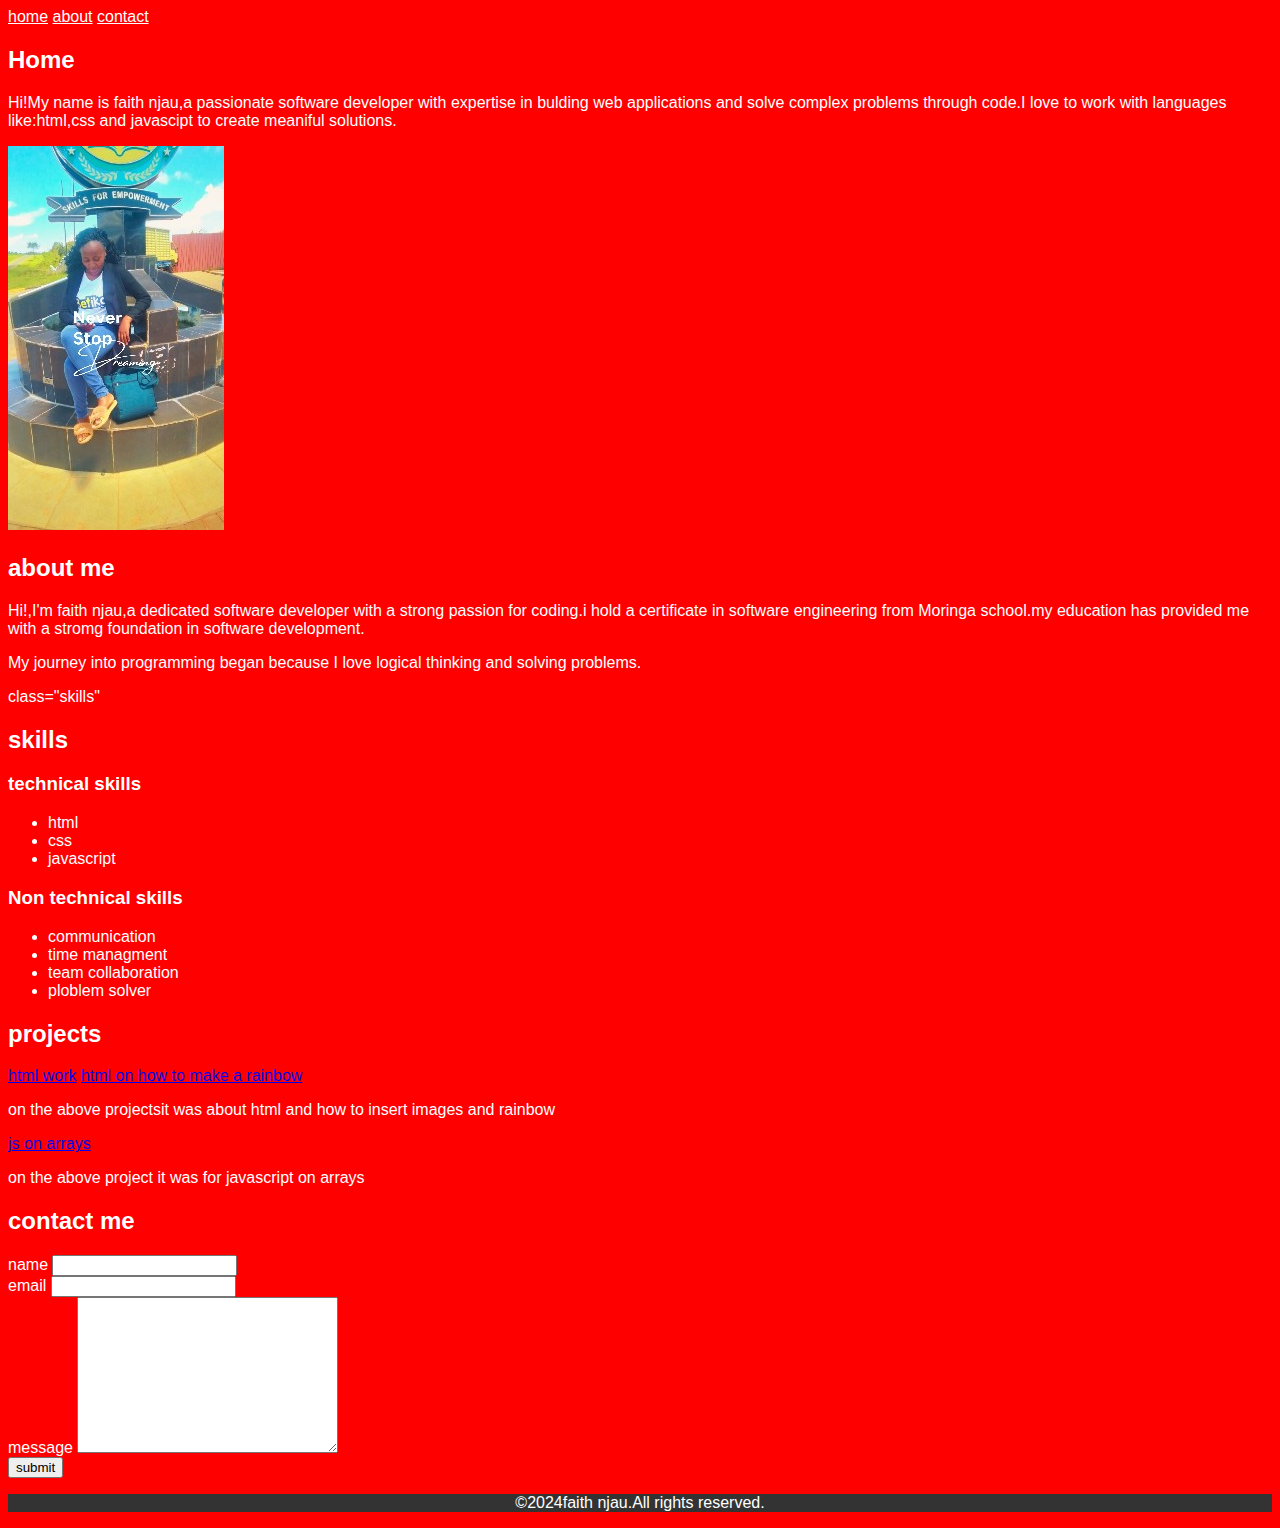
==== index.html @ 476e958f "initial commit" ====
<!DOCTYPE html>
<html lang="en">
<head>
    <meta charset="UTF-8">
    <meta name="viewport" content="width=device-width, initial-scale=1.0">
    <title>My portifolio.</title>
    <link rel="stylesheet" href="./style.css">
    <!--navigationsection-->
    <nav>
        <a href="#home">home</a>
        <a href="#about">about</a>
        <a href="#contact">contact</a>


    </nav>

</head>


<body>
    <section id="home">
        <h2>Home</h2>
        <p>
            Hi!My name is faith njau,a passionate software developer with 
            expertise in bulding web applications and solve complex problems through
            code.I love to work with languages like:html,css and javascipt to create meaniful solutions.
        </p>
        <img src="./img.jpg" alt="my image">


    </section>
    <section id="about">
        <h2>about me</h2>
        <p>
            Hi!,I'm faith njau,a dedicated software developer with a strong
            passion for coding.i hold a certificate in software engineering from
            Moringa school.my education has provided me with a stromg foundation 
            in software development. 
        </p>
        <p> 
            My journey into programming began because I love logical thinking 
            and solving problems.
        </p>

    </section>
    <section id="skills">
        class="skills"
        <h2>skills</h2>
        <h3>technical skills</h3>
        <ul>
            <li>html</li>
            <li>css</li>
            <li>javascript</li>
        </ul>
        <h3>Non technical skills</h3>
        <ul>
            <li>communication</li>
            <li>time managment</li>
           <li> team collaboration</li>
           <li>ploblem solver</li>
           
        </ul>
    </section>
        <section id="projects">
            
            <h2>projects</h2>
            <a href="./index copy 2.html">html work</a>
            <a href="./index copy 3.html">html on how to make a rainbow</a>
            <p>on the above projectsit was about html and how to insert images and rainbow</p>
            <a href="./practice.js">js on arrays</a>
            <p>on the above project it was for javascript on arrays</p>
     

    </section>
    <h2>contact me</h2>
    <form action="/submit"method="post">
        <label for="name">name</label>
        <input type="text"id="name"requred><br>
        <label for="email">email</label>
        <input type="email" name="email" id="email"requred><br>
        <label for="message">message</label>
        <textarea name="message" id="message" cols="30" rows="10"requred></textarea><br>
        <input type="submit" name="submit" id="submit" value="submit">

    </form>
    <footer>
        <p>
            &copy;2024faith njau.All rights reserved.
        </p>
    </footer>
    
</body>
</html>
---- style.css ----
body{
    font-family: Arial, Helvetica, sans-serif;
    margin: o;
    padding: 0;
    background-color: red;
    color: white;
}
header{background-color: #333;
    color: white;
    text-align: center;
}
nav a{
    color: white;

}
nav a :hover{
    background-color: blue;
    color: yellow;
}
footer{
    background-color: #333;
    color: white;
    width: 100%;
    text-align: center;
}
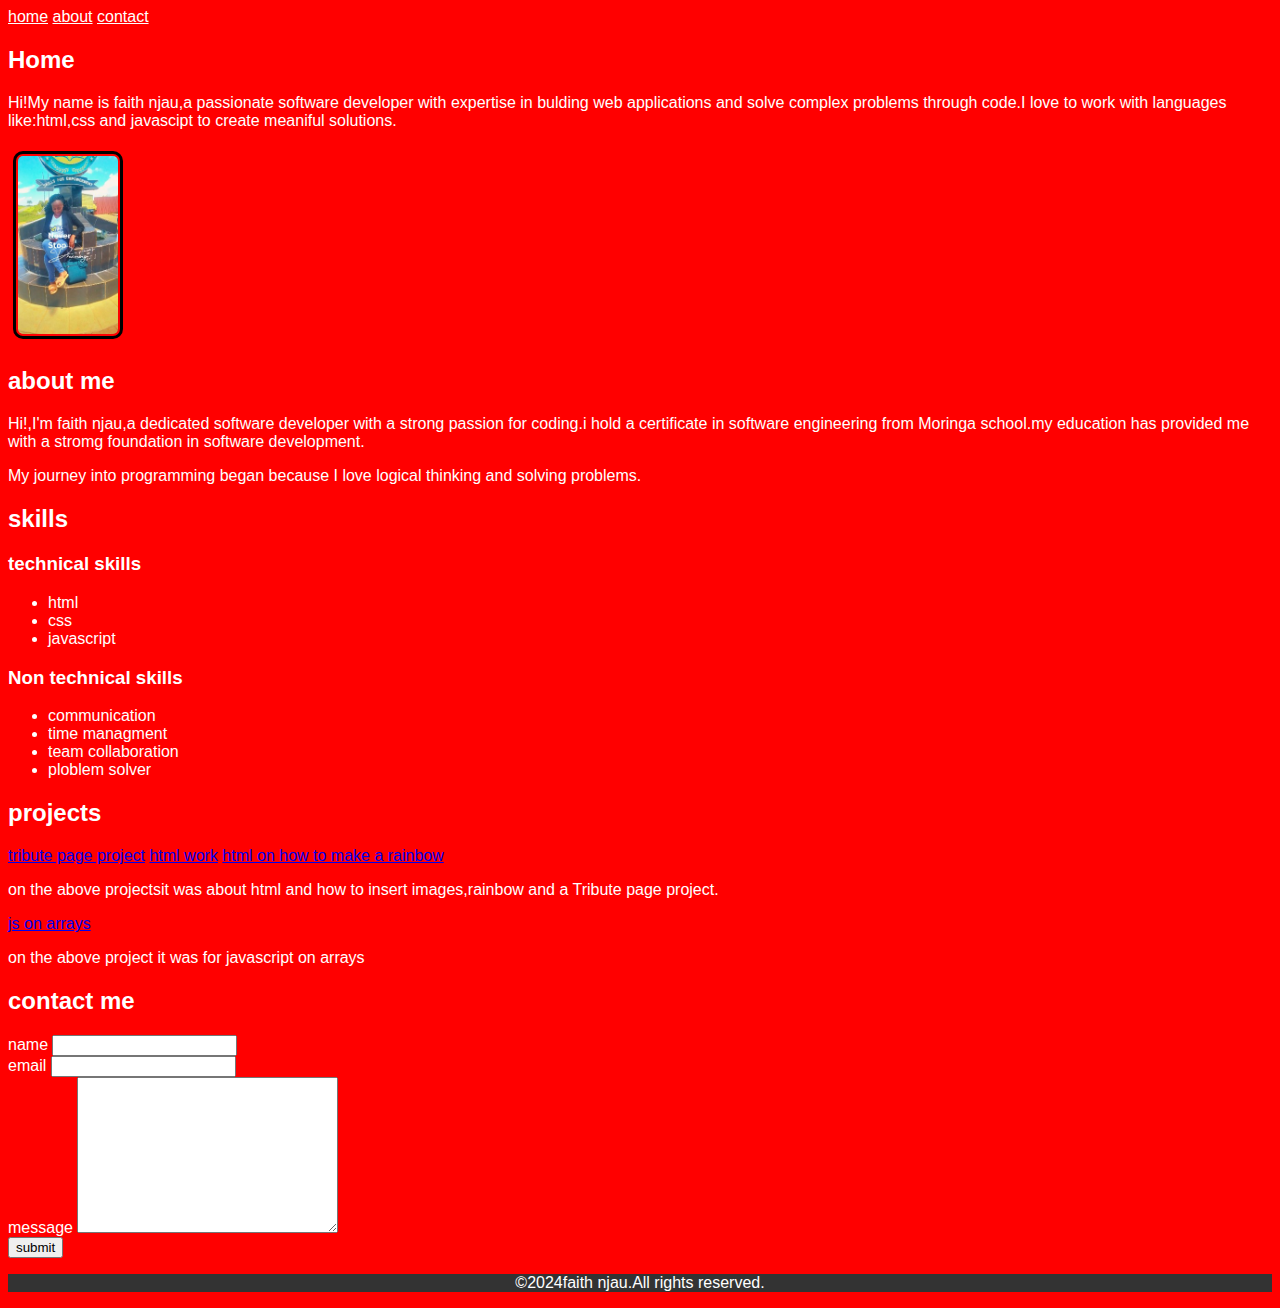
==== commit 3144e33f: "add files" ====
--- a/index.html
+++ b/index.html
@@ -44,7 +44,7 @@
 
     </section>
     <section id="skills">
-        class="skills"
+        
         <h2>skills</h2>
         <h3>technical skills</h3>
         <ul>
@@ -64,9 +64,10 @@
         <section id="projects">
             
             <h2>projects</h2>
+            <a href="./index copy 4.html">tribute page project</a>
             <a href="./index copy 2.html">html work</a>
             <a href="./index copy 3.html">html on how to make a rainbow</a>
-            <p>on the above projectsit was about html and how to insert images and rainbow</p>
+            <p>on the above projectsit was about html and how to insert images,rainbow and a Tribute page project.</p>
             <a href="./practice.js">js on arrays</a>
             <p>on the above project it was for javascript on arrays</p>
      
--- a/style.css
+++ b/style.css
@@ -4,22 +4,33 @@
     padding: 0;
     background-color: red;
     color: white;
+    flex-wrap: wrap;
 }
 header{background-color: #333;
     color: white;
     text-align: center;
 }
 nav a{
+    display: flexbox;
+    justify-content: space-between;
     color: white;
 
 }
 nav a :hover{
     background-color: blue;
-    color: yellow;
+    color: goldenrod;
+    cursor:progress;
 }
 footer{
     background-color: #333;
     color: white;
     width: 100%;
     text-align: center;
+}
+img{
+    border-radius: 10px;
+    border: 3px solid,black;
+    width: 100px;
+    padding: 2px;
+    margin: 5px;
 }